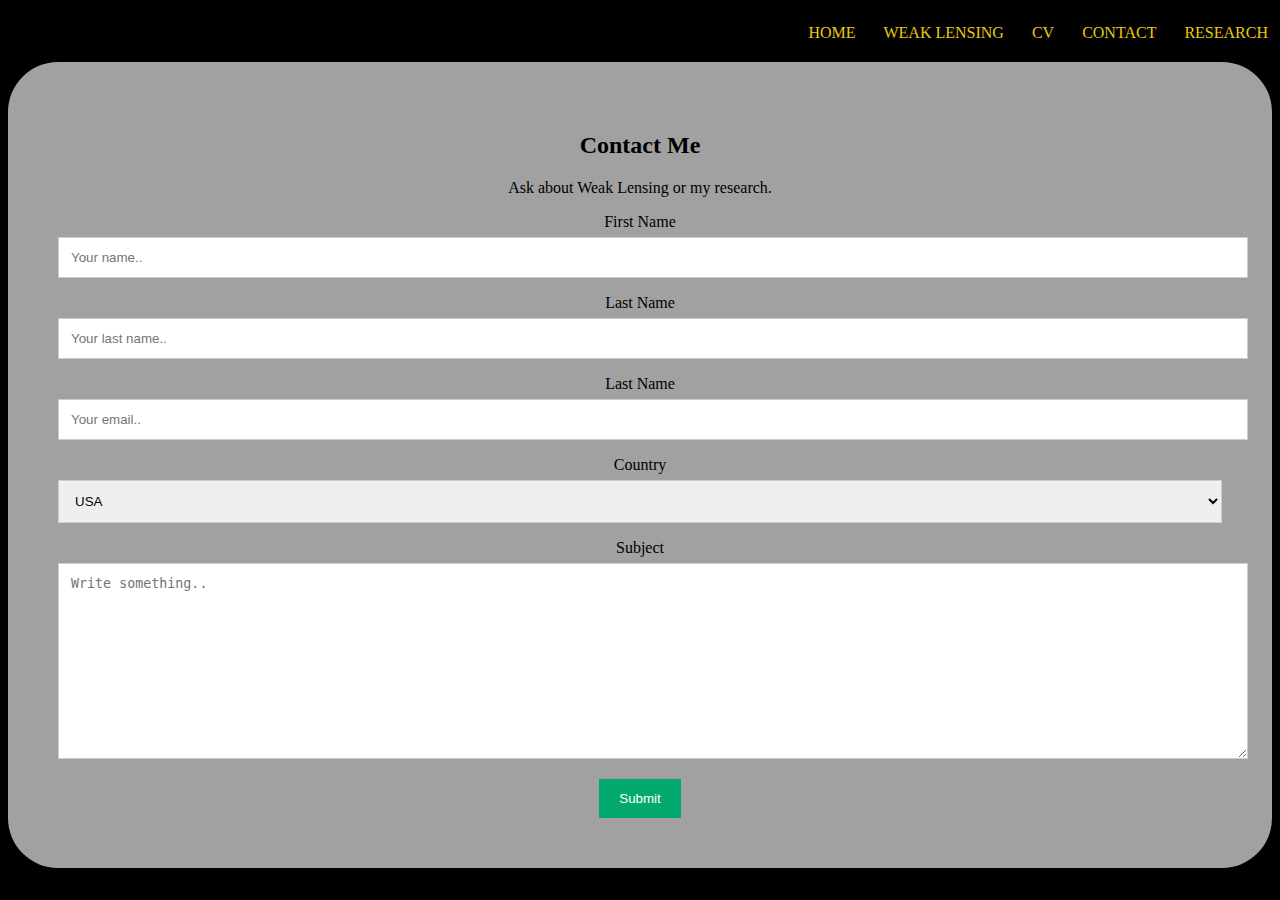
==== contact.html @ 679ad159 "html css and js code" ====
<!DOCTYPE html>
<html lang="en" >
<head>
  <meta charset="UTF-8">
  <title>Contact Me!</title>
  <link rel="stylesheet" href="./style.css">

</head>
<nav>
    <a href="index.html"></a>
    <div class="nav-links">
      <ul>
        <li><a href="index.html">HOME</a></li>
        <li><a href="lensing.html">WEAK LENSING</a></li>
        <li><a href="cv.html">CV</a></li>
        <li><a href="contact.html">CONTACT</a></li>
        <li><a href="research.html">RESEARCH</a></li>
      </ul>
    </div>
  </nav>
  <br>
  <br>
  <br>
  
<body>
    <div class="container">
        <div style="text-align:center">
          <h2>Contact Me</h2>
          <p>Ask about Weak Lensing or my research.</p>
        </div>

            <form action="https://formsubmit.co/higginsmichael93@gmail.com" method="POST">
              <label for="fname">First Name</label>
              <input type="text" id="fname" name="firstname" placeholder="Your name.." required>
              <label for="lname">Last Name</label>
              <input type="text" id="lname" name="lastname" placeholder="Your last name.." required>
              <label for="email">Last Name</label>
              <input type="text" id="email" name="email" placeholder="Your email.." required>
              <label for="country">Country</label>
              <select id="country" name="country">
                <option value="usa">USA</option>
                <option value="australia">Australia</option>
                <option value="canada">Canada</option>
                
              </select>
              <label for="subject">Subject</label>
              <textarea id="subject" name="subject" placeholder="Write something.." style="height:170px"></textarea>
              <input type="submit" value="Submit">
            </form>

  



</body>
</html>
---- style.css ----
canvas{
    display: grid;
    position:absolute;
  }
  
  body{
    background: hsl(0, 0%, 0%);
    text-align: center;
  }
  nav{
    display: grid;
    position:absolute;
    z-index: 1;
    top: 0;
    right: 0;
  }
  .nav-links{
    text-align: right;
  }
  .nav-links ul li {
    list-style: none;
    display: inline-block;
    padding: 8px 12px;
    position: relative;
  }
  .nav-links ul li a{
    color:rgb(235, 201, 12);
    text-decoration: none;
    font-size: 16px;
  }
  .nav-links ul li::after{
    content: '';
    width:0%;
    height:3px;
    background: rgb(235, 201, 12);
    display:block;
    margin:auto;
    transition: .3s;
  }
  .nav-links ul li:hover::after{
    width:100%;
  }

  
  canvas#dst:hover {
      
      cursor: none;
  }
  
  input[type=text], select, textarea {
    width: 100%;
    padding: 12px;
    border: 1px solid #ccc;
    margin-top: 6px;
    margin-bottom: 16px;
    resize: vertical;
  }
  
  input[type=submit] {
    background-color: #04AA6D;
    color: white;
    padding: 12px 20px;
    border: none;
    cursor: pointer;
  }
  
  input[type=submit]:hover {
    background-color: #45a049;
  }
  
  /* Style the container/contact section */
  .container {
    border-radius: 50px;
    background-color: #a1a1a1;
    padding: 50px;
  }
  
  /* Create two columns that float next to eachother */
  .column {
    float: center;
    width: 50%;
    margin-top: 6px;
    padding: 20px;
  }
  
  /* Clear floats after the columns */
  .row:after {
    content: "";
    display: table;
    clear: both;
    width: 50%;
    margin-top: 6px;
  }
  
  /* Responsive layout - when the screen is less than 600px wide, make the two columns stack on top of each other instead of next to each other */
  @media screen and (max-width: 600px) {
    .column, input[type=submit] {
      width: 100%;
      margin-top: 0;
    }
  }
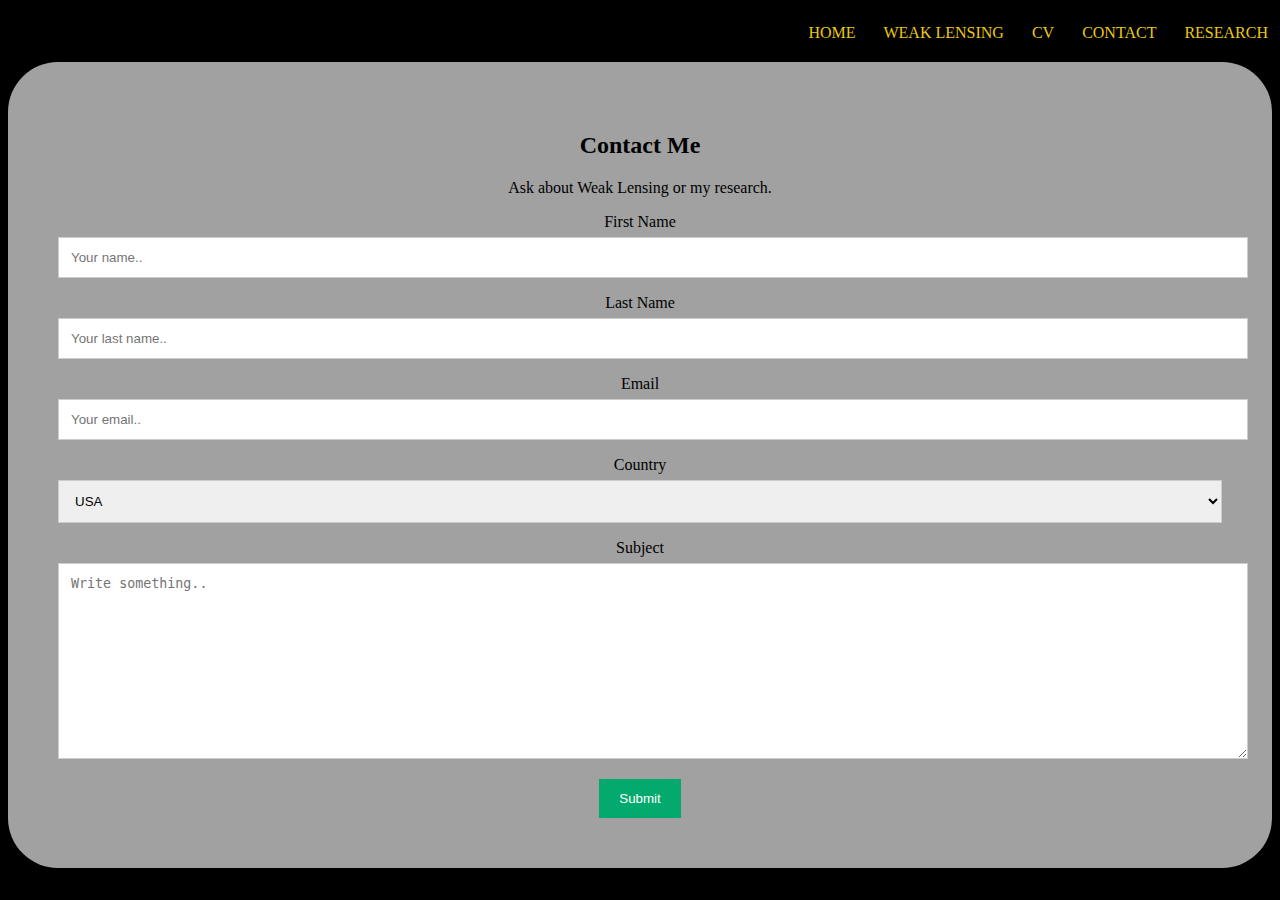
==== commit 93a7a135: "Update contact.html" ====
--- a/contact.html
+++ b/contact.html
@@ -34,7 +34,7 @@
               <input type="text" id="fname" name="firstname" placeholder="Your name.." required>
               <label for="lname">Last Name</label>
               <input type="text" id="lname" name="lastname" placeholder="Your last name.." required>
-              <label for="email">Last Name</label>
+              <label for="email">Email</label>
               <input type="text" id="email" name="email" placeholder="Your email.." required>
               <label for="country">Country</label>
               <select id="country" name="country">
@@ -53,4 +53,4 @@
 
 
 </body>
-</html>+</html>
